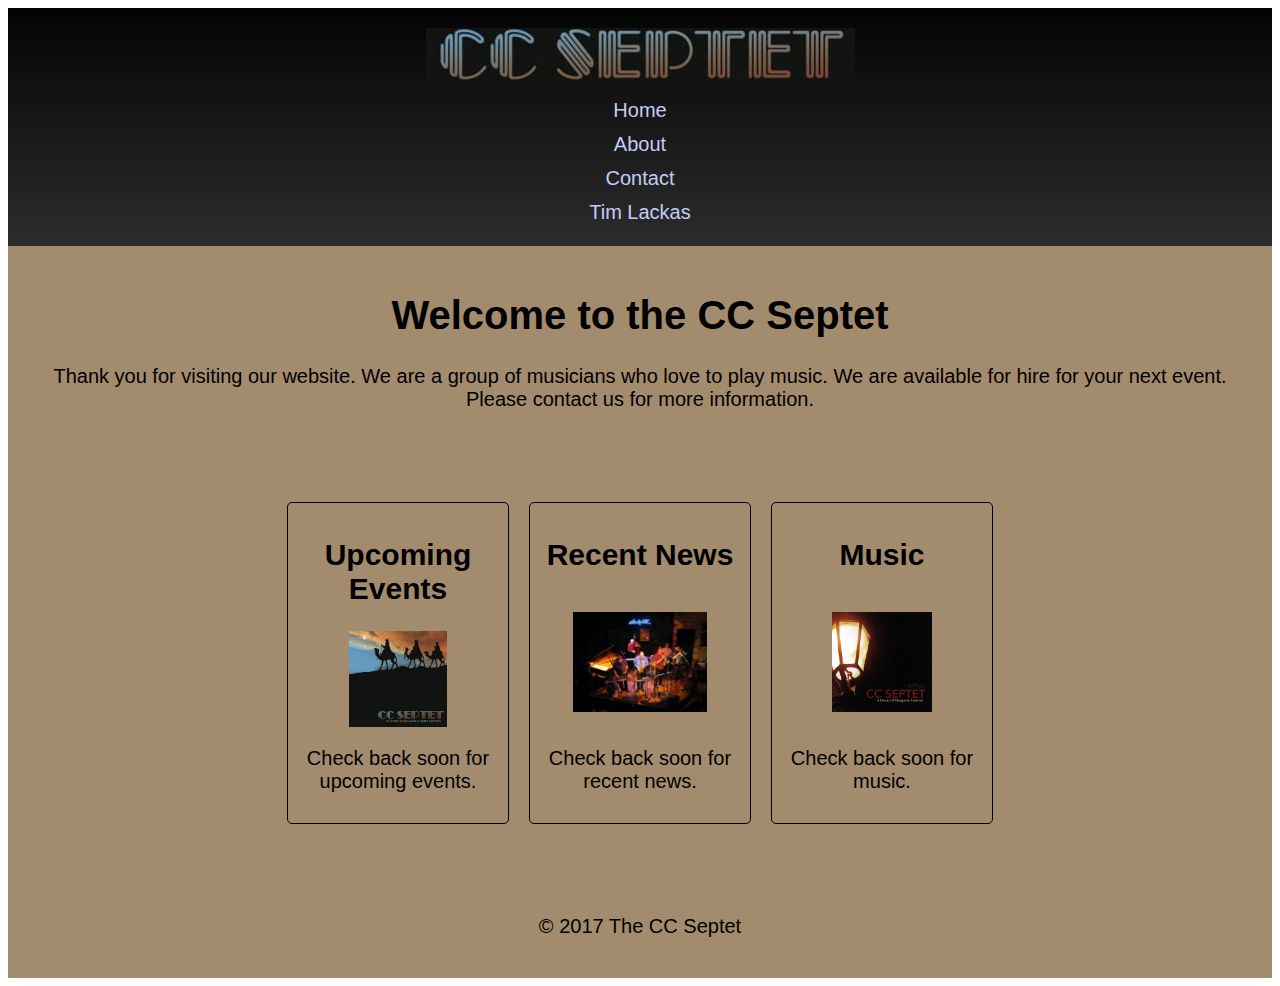
==== index.html @ e03af458 "initial plus more" ====
<!DOCTYPE html>
<html>
  <head>
    <meta charset="utf-8">
    <meta http-equiv="X-UA-Compatible" content="IE=edge">
    <meta name="viewport" content="width=device-width, initial-scale=1">
    <link rel="stylesheet" href="style.css">
    <title>The CC Septet</title>
  </head>
  <body>
    <header>
        <img src="./Assets/CCseptet_logo.PNG">
        <nav>
            <ul>
            <li><a href="index.html">Home</a></li>
            <li><a href="about.html">About</a></li>
            <li><a href="contact.html">Contact</a></li>
            <li><a href="TimLackas.html">Tim Lackas</a></li>
            </ul>
        </nav>
    </header>
    <main>
        <div>
        <h1>Welcome to the CC Septet</h1>
        <p>Thank you for visiting our website. We are a group of musicians who love to play music. We are available for hire for your next event. Please contact us for more information.</p>
        </div>
        <div class="albums">
            <card>
                <h2>Upcoming Events</h2>
                <img src="./Assets/wethreekings.jpg">
                <p>Check back soon for upcoming events.</p>
            </card>
            <card>
                <h2>Recent News</h2>
                <img src="./Assets/dakota.jpg">
                <p>Check back soon for recent news.</p>
            </card>
            <card>
                <h2>Music</h2>
                <img src="./Assets/lanterns.jpg">
                <p>Check back soon for music.</p>
            </card>
        </div>
    <footer>
        <p>&copy; 2017 The CC Septet</p>
    </footer>
  </body>
---- style.css ----
header {
    /* background-color: #131111; */
    background: linear-gradient(to bottom, #050404, #2c2c2c);
    padding: 20px;
    text-align: center;
    font-size: 30px;
    color: #000;
    font-family: 'Arial', sans-serif;
}

a {
    text-decoration: none;
    color: #c4ccf7;
    font-size: 20px;
    font-family: 'Arial', sans-serif;
}

.albums img{
    width: 100%;
    height: 100px;
    object-fit: contain;
    border-radius: 5px;
    overflow: hidden;
  }

ul {
    list-style-type: none;
    margin: 0;
    padding: 0;
    overflow: hidden;

}

main {
    background-color: #a38b6e;
    padding: 20px;
    text-align: center;
    font-size: 20px;
    color: #000;
    font-family: 'Arial', sans-serif;
}

.albums {
    display: flex;
    flex-wrap: wrap;
    justify-content: center;
    padding: 5%;
}

card {
    margin: 10px;
    padding: 10px;
    border: 1px solid #000;
    border-radius: 5px;
    width: 200px;
    height: 300px;
    display: flex;
    flex-direction: column;
    justify-content: space-between;
}
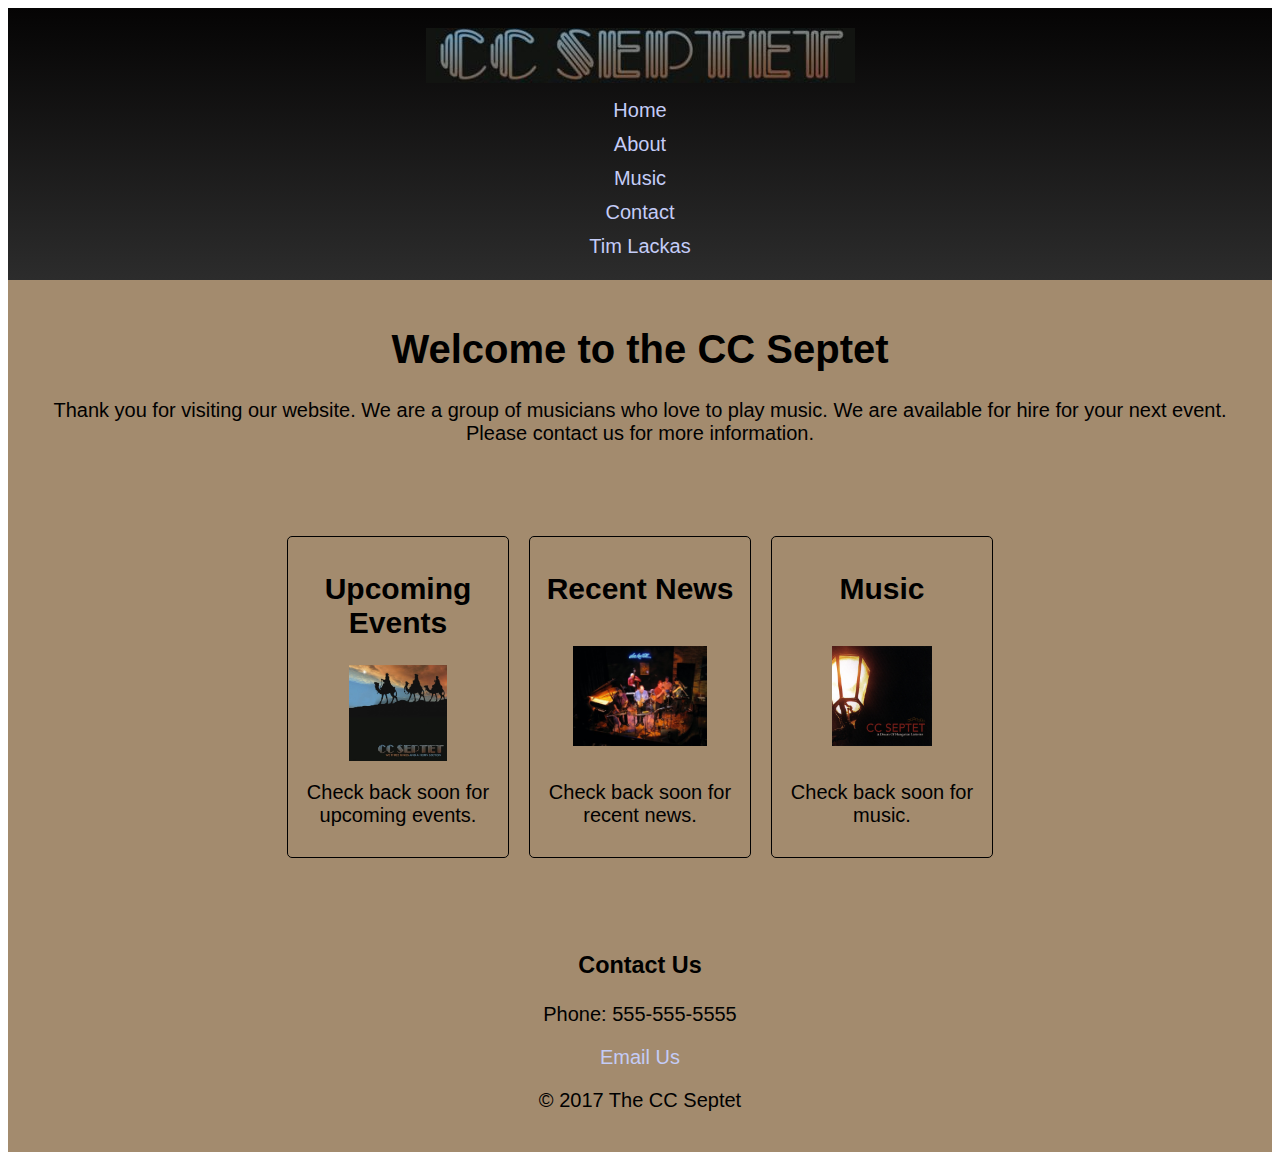
==== commit da1b05de: "added pages and images" ====
--- a/index.html
+++ b/index.html
@@ -14,7 +14,8 @@
             <ul>
             <li><a href="index.html">Home</a></li>
             <li><a href="about.html">About</a></li>
-            <li><a href="contact.html">Contact</a></li>
+            <li><a href="music.html">Music</a></li>
+            <li><a href=#contact>Contact</a></li>
             <li><a href="TimLackas.html">Tim Lackas</a></li>
             </ul>
         </nav>
@@ -41,7 +42,13 @@
                 <p>Check back soon for music.</p>
             </card>
         </div>
+        <div id="contact">
+            <h3>Contact Us</h3>
+            <p>Phone: 555-555-5555</p>
+            <a href="mailto:tim.lackas@gmail.com">Email Us</a>
+        </div>
     <footer>
         <p>&copy; 2017 The CC Septet</p>
     </footer>
+</main>
   </body>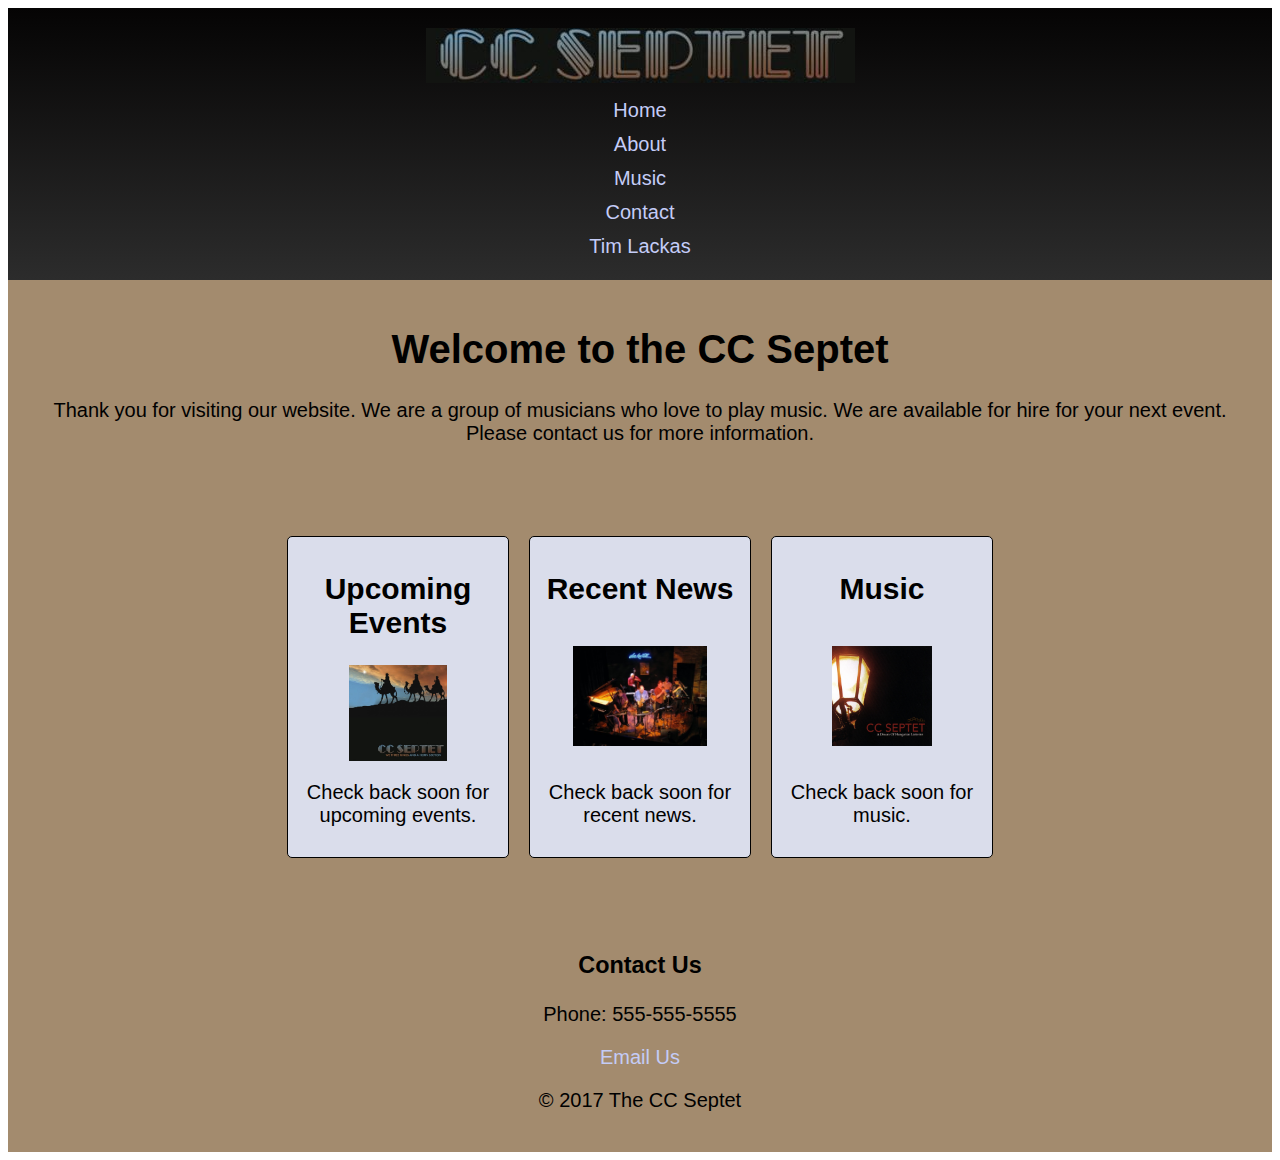
==== commit c57e7f59: "fixed timlackas html path" ====
--- a/index.html
+++ b/index.html
@@ -16,7 +16,7 @@
             <li><a href="about.html">About</a></li>
             <li><a href="music.html">Music</a></li>
             <li><a href=#contact>Contact</a></li>
-            <li><a href="TimLackas.html">Tim Lackas</a></li>
+            <li><a href="timlackas.html">Tim Lackas</a></li>
             </ul>
         </nav>
     </header>
--- a/style.css
+++ b/style.css
@@ -48,6 +48,7 @@
 }
 
 card {
+    background-color: #daddeb;
     margin: 10px;
     padding: 10px;
     border: 1px solid #000;
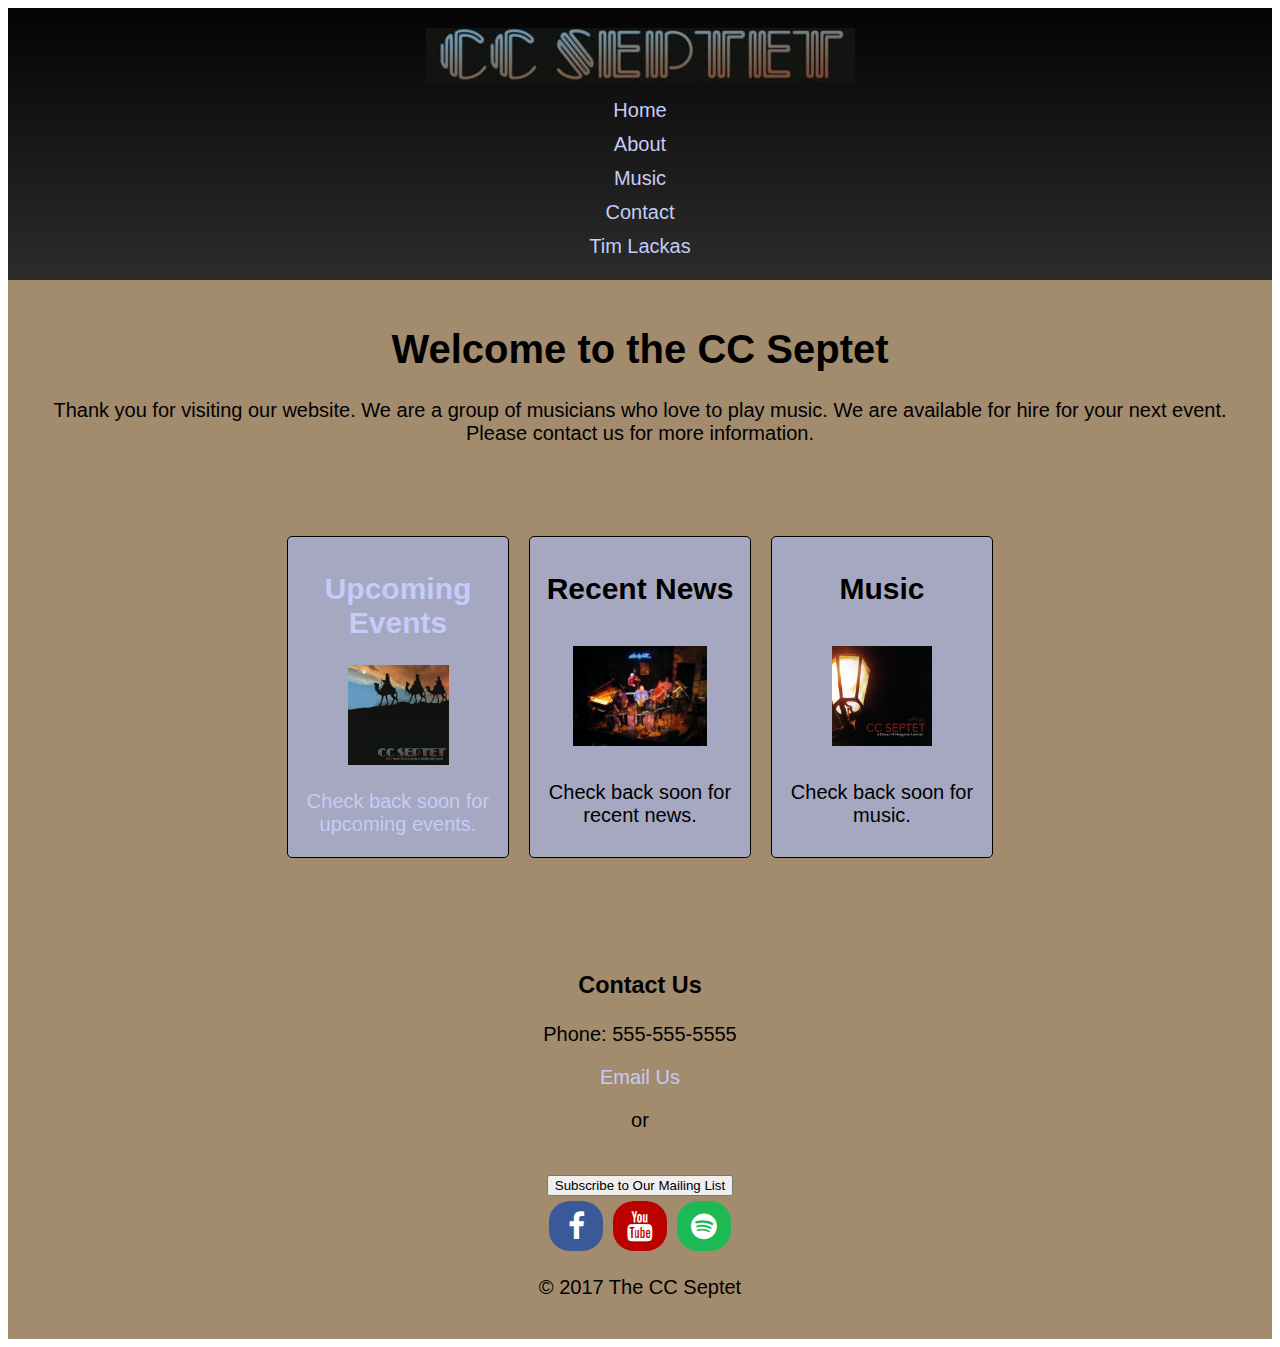
==== commit b26b13de: "working on links, subscription forum" ====
--- a/index.html
+++ b/index.html
@@ -4,6 +4,7 @@
     <meta charset="utf-8">
     <meta http-equiv="X-UA-Compatible" content="IE=edge">
     <meta name="viewport" content="width=device-width, initial-scale=1">
+    <link rel="stylesheet" href="https://cdnjs.cloudflare.com/ajax/libs/font-awesome/4.7.0/css/font-awesome.min.css">
     <link rel="stylesheet" href="style.css">
     <title>The CC Septet</title>
   </head>
@@ -26,10 +27,11 @@
         <p>Thank you for visiting our website. We are a group of musicians who love to play music. We are available for hire for your next event. Please contact us for more information.</p>
         </div>
         <div class="albums">
-            <card>
+            <card><a href="about.html">
                 <h2>Upcoming Events</h2>
                 <img src="./Assets/wethreekings.jpg">
                 <p>Check back soon for upcoming events.</p>
+            </a>
             </card>
             <card>
                 <h2>Recent News</h2>
@@ -46,9 +48,42 @@
             <h3>Contact Us</h3>
             <p>Phone: 555-555-5555</p>
             <a href="mailto:tim.lackas@gmail.com">Email Us</a>
+            <p>or</p>
+        </div>
+        <div>
+       
+<!-- Button to trigger the modal -->
+<button onclick="openModal()">Subscribe to Our Mailing List</button>
+
+<!-- Modal Container -->
+<div id="modal-container">
+    <!-- Modal Content -->
+    <div id="modal-content">
+        <h2>Please Enter Your Information</h2>
+        <form id="myForm">
+            <!-- Your form fields go here -->
+            <label for="name">Name:</label>
+            <input type="text" id="name" name="name" required>
+            <br>
+            <label for="email">Email:</label>
+            <input type="email" id="email" name="email" required>
+            <br>
+            <button type="submit">Submit</button>
+        </form>
+        <button onclick="closeModal()">Close</button>
+    </div>
+</div>
+
+
+        </div>
+        <div class="social">
+            <a href="#" class="fa fa-facebook"></a>
+            <a href="#" class="fa fa-youtube"></a>
+            <a href="#" class="fa fa-spotify"></a>
         </div>
     <footer>
         <p>&copy; 2017 The CC Septet</p>
     </footer>
 </main>
+<script src="script.js"></script>
   </body>--- a/style.css
+++ b/style.css
@@ -7,6 +7,31 @@
     color: #000;
     font-family: 'Arial', sans-serif;
 }
+
+.fa {
+    padding: 10px;
+    font-size: 30px;
+    width: 34px;
+    text-align: center;
+    text-decoration: none;
+    margin: 5px 2px;
+    border-radius: 40%;
+  }
+
+  .fa-facebook {
+    background: #3B5998;
+    color: white;
+  }
+
+  .fa-youtube {
+    background: #bb0000;
+    color: white;
+  }
+
+  .fa-spotify {
+    background: #1DB954;
+    color: white;
+  }
 
 a {
     text-decoration: none;
@@ -48,7 +73,7 @@
 }
 
 card {
-    background-color: #daddeb;
+    background-color: #a5a8c0;
     margin: 10px;
     padding: 10px;
     border: 1px solid #000;
@@ -58,4 +83,31 @@
     display: flex;
     flex-direction: column;
     justify-content: space-between;
+}
+
+#contact {
+    background-color: #a38b6e;
+    padding: 20px;
+    text-align: center;
+    font-size: 20px;
+    color: #000;
+    font-family: 'Arial', sans-serif;
+}
+
+#modal-container {
+    display: none;
+    position: fixed;
+    top: 0;
+    left: 0;
+    width: 100%;
+    height: 100%;
+    background: rgba(0, 0, 0, 0.5);
+    justify-content: center;
+    align-items: center;
+}
+#modal-content {
+    background: #fff;
+    padding: 20px;
+    border-radius: 5px;
+    box-shadow: 0 0 10px rgba(0, 0, 0, 0.3);
 }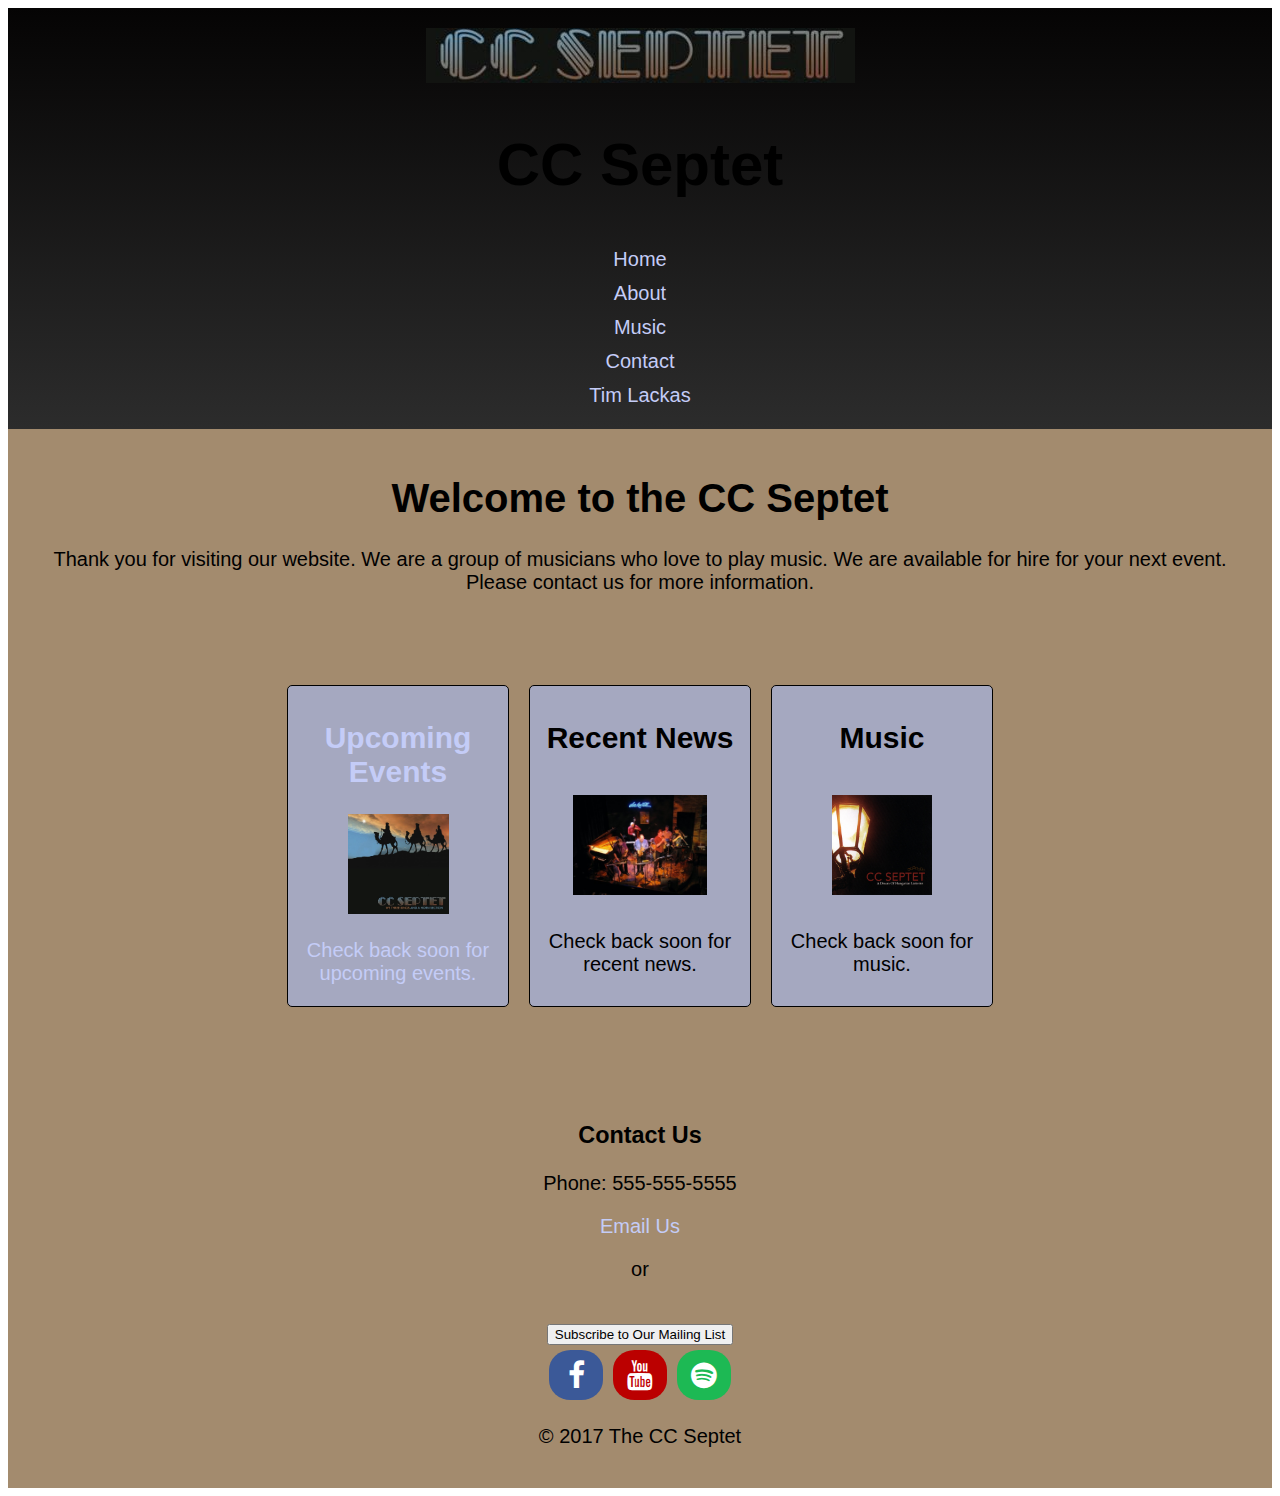
==== commit 3b752e52: "added more pictures to assets  from the email." ====
--- a/index.html
+++ b/index.html
@@ -11,6 +11,7 @@
   <body>
     <header>
         <img src="./Assets/CCseptet_logo.PNG">
+        <h1>CC Septet</h1>
         <nav>
             <ul>
             <li><a href="index.html">Home</a></li>
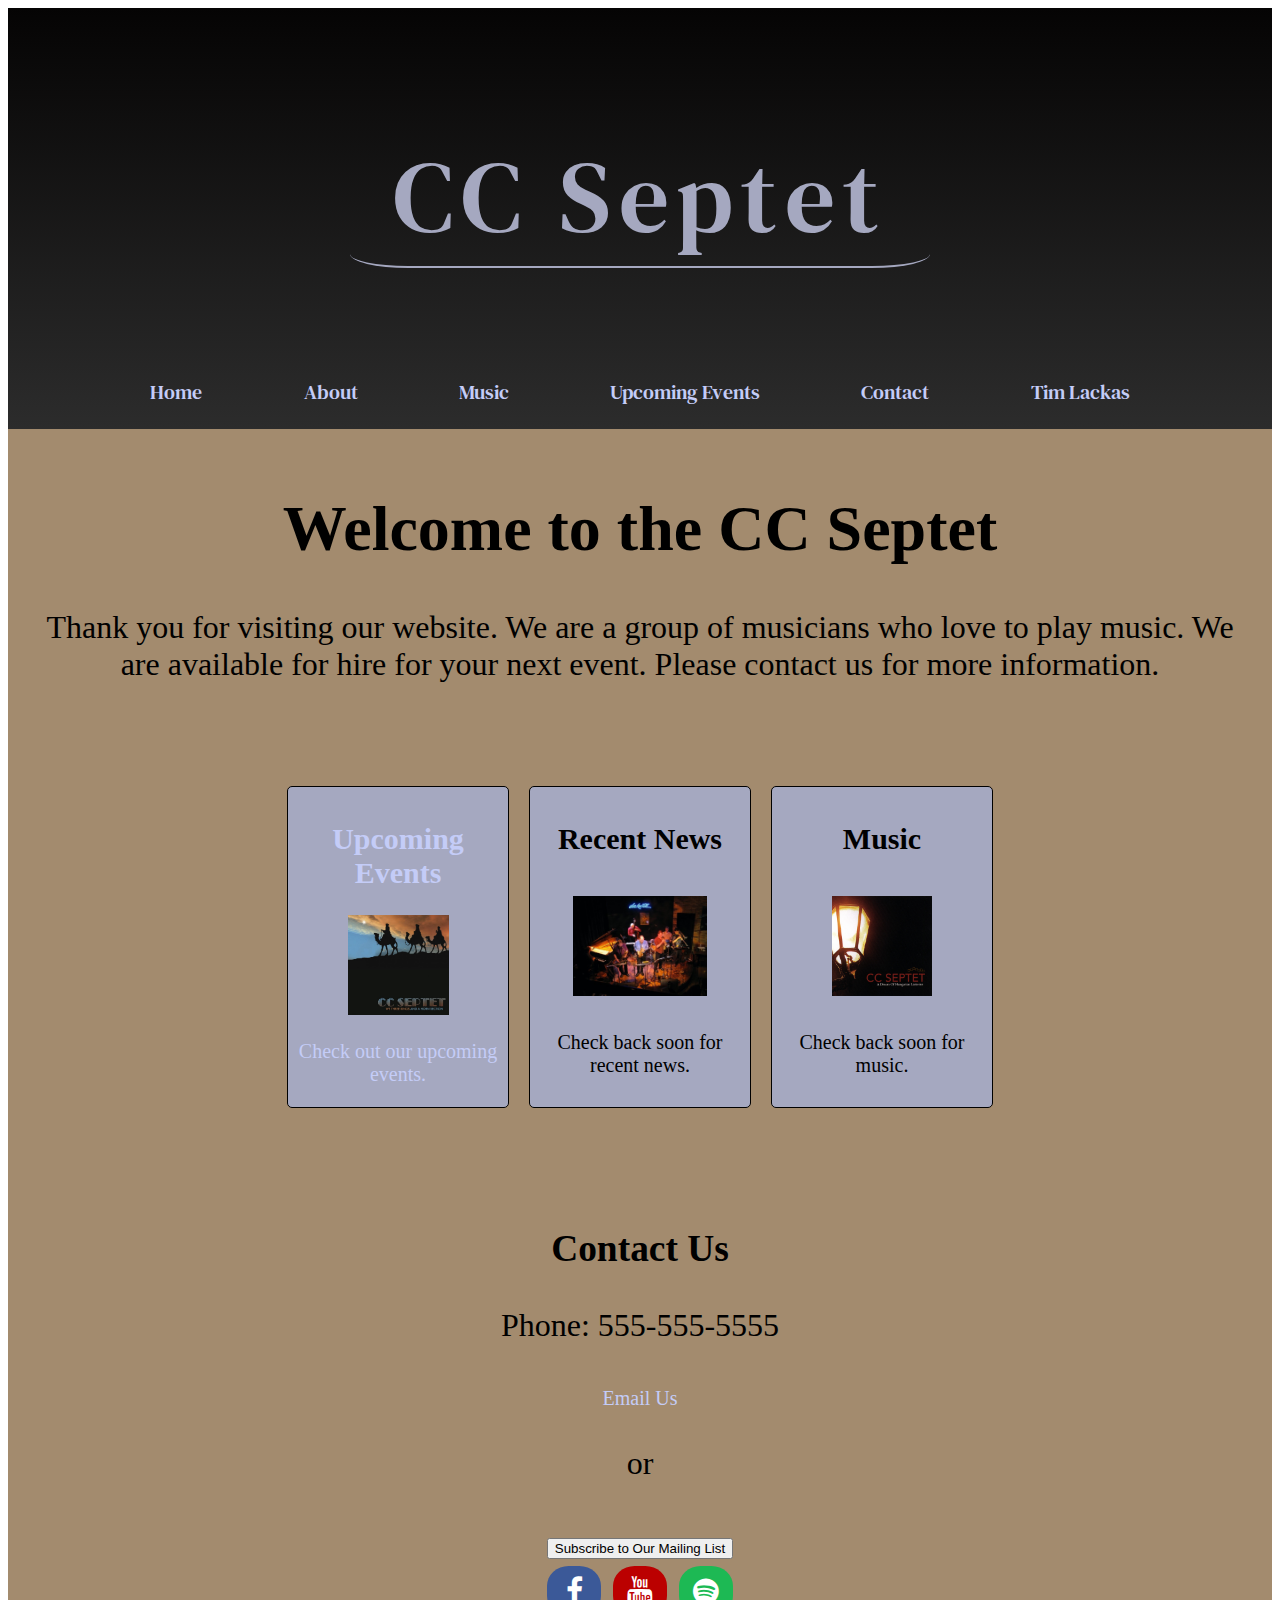
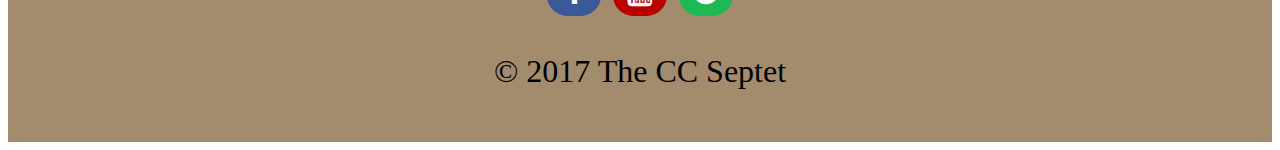
==== commit 75feb4be: "changed some css added an upcoming events page and added an event to that page. Updated the about fo" ====
--- a/index.html
+++ b/index.html
@@ -4,34 +4,38 @@
     <meta charset="utf-8">
     <meta http-equiv="X-UA-Compatible" content="IE=edge">
     <meta name="viewport" content="width=device-width, initial-scale=1">
+    <link rel="preconnect" href="https://fonts.googleapis.com">
+    <link rel="preconnect" href="https://fonts.gstatic.com" crossorigin>
+    <link href="https://fonts.googleapis.com/css2?family=DM+Serif+Text:ital@0;1&display=swap" rel="stylesheet">
     <link rel="stylesheet" href="https://cdnjs.cloudflare.com/ajax/libs/font-awesome/4.7.0/css/font-awesome.min.css">
     <link rel="stylesheet" href="style.css">
     <title>The CC Septet</title>
   </head>
   <body>
-    <header>
-        <img src="./Assets/CCseptet_logo.PNG">
-        <h1>CC Septet</h1>
+    <header>      
+        <p class="bandName">CC Septet</p>
         <nav>
-            <ul>
+            <ul class="nav-bar">
             <li><a href="index.html">Home</a></li>
             <li><a href="about.html">About</a></li>
             <li><a href="music.html">Music</a></li>
+            <li><a href="upcoming.html">Upcoming Events</a></li>
             <li><a href=#contact>Contact</a></li>
             <li><a href="timlackas.html">Tim Lackas</a></li>
             </ul>
         </nav>
     </header>
-    <main>
+    <main class="mainSection">
         <div>
         <h1>Welcome to the CC Septet</h1>
         <p>Thank you for visiting our website. We are a group of musicians who love to play music. We are available for hire for your next event. Please contact us for more information.</p>
         </div>
+
         <div class="albums">
-            <card><a href="about.html">
+            <card><a href="upcoming.html">
                 <h2>Upcoming Events</h2>
                 <img src="./Assets/wethreekings.jpg">
-                <p>Check back soon for upcoming events.</p>
+                <p>Check out our upcoming events.</p>
             </a>
             </card>
             <card>
--- a/style.css
+++ b/style.css
@@ -1,3 +1,16 @@
+.dm-serif-text-regular {
+  font-family: "DM Serif Text", serif;
+  font-weight: 400;
+  font-style: normal;
+}
+
+.dm-serif-text-regular-italic {
+  font-family: "DM Serif Text", serif;
+  font-weight: 400;
+  font-style: italic;
+}
+
+
 header {
     /* background-color: #131111; */
     background: linear-gradient(to bottom, #050404, #2c2c2c);
@@ -5,7 +18,7 @@
     text-align: center;
     font-size: 30px;
     color: #000;
-    font-family: 'Arial', sans-serif;
+    font-family: 'DM Serif Text', 'Arial', sans-serif;
 }
 
 .fa {
@@ -37,7 +50,7 @@
     text-decoration: none;
     color: #c4ccf7;
     font-size: 20px;
-    font-family: 'Arial', sans-serif;
+    
 }
 
 .albums img{
@@ -62,13 +75,14 @@
     text-align: center;
     font-size: 20px;
     color: #000;
-    font-family: 'Arial', sans-serif;
+    
 }
 
 .albums {
     display: flex;
     flex-wrap: wrap;
     justify-content: center;
+    font-size: 20px;
     padding: 5%;
 }
 
@@ -87,11 +101,11 @@
 
 #contact {
     background-color: #a38b6e;
-    padding: 20px;
+    padding: 10px;
     text-align: center;
-    font-size: 20px;
+    font-size: 100%;
     color: #000;
-    font-family: 'Arial', sans-serif;
+    
 }
 
 #modal-container {
@@ -110,4 +124,32 @@
     padding: 20px;
     border-radius: 5px;
     box-shadow: 0 0 10px rgba(0, 0, 0, 0.3);
+}
+
+.nav-bar {
+  display: flex;
+  flex-direction: row;
+  justify-content: space-between;
+  padding-left: 10%;
+  padding-right: 10%;
+}
+
+.bandName {
+  color: #a5a8c0;
+  letter-spacing: 8px;
+  font-size: 100px;
+  border-bottom: 2px solid #a5a8c0;
+  border-radius: 10%;
+  width: 580px;
+  display: inline-block;
+}
+
+.fullband {
+  width: 75%;
+  height: 75%;
+  padding-top: 10px;
+}
+
+.mainSection {
+  font-size: 200%;
 }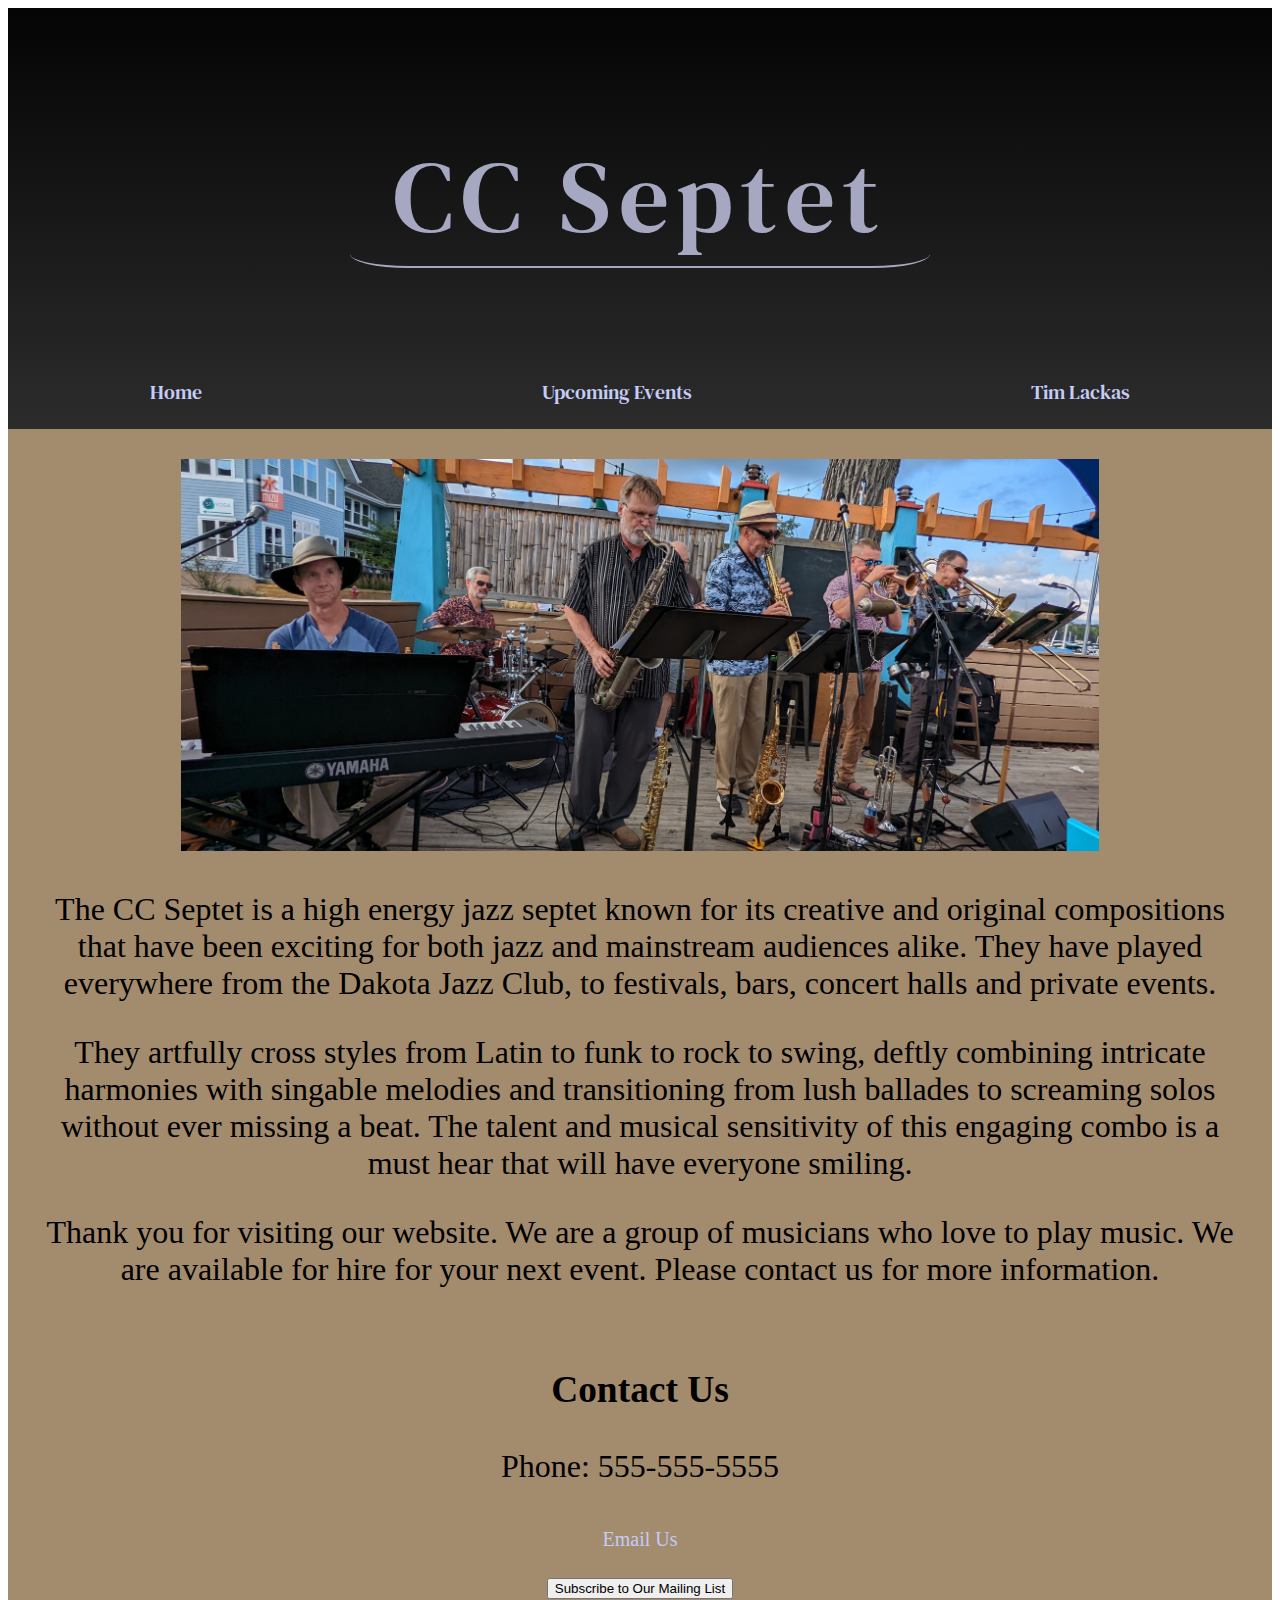
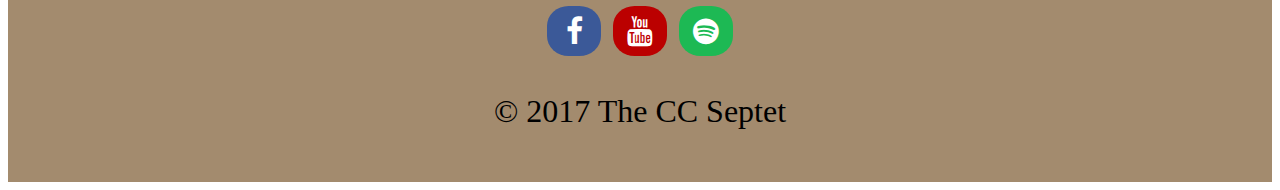
==== commit c27031dd: "combigned about us with the home page and removed links to the unused pages for the time being" ====
--- a/index.html
+++ b/index.html
@@ -17,22 +17,37 @@
         <nav>
             <ul class="nav-bar">
             <li><a href="index.html">Home</a></li>
-            <li><a href="about.html">About</a></li>
-            <li><a href="music.html">Music</a></li>
+            <!-- <li><a href="about.html">About</a></li> -->
+            <!-- <li><a href="music.html">Music</a></li> -->
             <li><a href="upcoming.html">Upcoming Events</a></li>
-            <li><a href=#contact>Contact</a></li>
+            <!-- <li><a href=#contact>Contact</a></li> -->
             <li><a href="timlackas.html">Tim Lackas</a></li>
             </ul>
         </nav>
     </header>
     <main class="mainSection">
         <div>
-        <h1>Welcome to the CC Septet</h1>
+            <img class="fullband" src="Assets/fullbandwide.jpg" alt="full band">
+            <p>
+                The CC Septet is a high energy jazz septet known for its creative and original compositions that have been exciting for both jazz and mainstream audiences alike. They have played everywhere from the Dakota Jazz Club, to festivals, bars, concert halls and private events. 
+            </p>
+
+            <p> 
+                
+                They artfully cross styles from Latin to funk to rock to swing, deftly combining intricate harmonies with singable melodies and transitioning from lush ballades to screaming solos without ever missing a beat. The talent and musical sensitivity of this engaging combo is a must hear that will have everyone smiling. 
+
+            </p>
+        
         <p>Thank you for visiting our website. We are a group of musicians who love to play music. We are available for hire for your next event. Please contact us for more information.</p>
+        <div id="contact">
+            <h3>Contact Us</h3>
+            <p>Phone: 555-555-5555</p>
+            <a href="mailto:tim.lackas@gmail.com">Email Us</a>
+        </div>
         </div>
 
-        <div class="albums">
-            <card><a href="upcoming.html">
+        <!-- <div class="albums">
+            <card><a id="upcoming" href="upcoming.html">
                 <h2>Upcoming Events</h2>
                 <img src="./Assets/wethreekings.jpg">
                 <p>Check out our upcoming events.</p>
@@ -55,7 +70,7 @@
             <a href="mailto:tim.lackas@gmail.com">Email Us</a>
             <p>or</p>
         </div>
-        <div>
+        <div> -->
        
 <!-- Button to trigger the modal -->
 <button onclick="openModal()">Subscribe to Our Mailing List</button>
--- a/style.css
+++ b/style.css
@@ -84,6 +84,7 @@
     justify-content: center;
     font-size: 20px;
     padding: 5%;
+    
 }
 
 card {
@@ -97,6 +98,7 @@
     display: flex;
     flex-direction: column;
     justify-content: space-between;
+    color: #000;
 }
 
 #contact {
@@ -152,4 +154,8 @@
 
 .mainSection {
   font-size: 200%;
+}
+
+#upcoming {
+  color: #000;
 }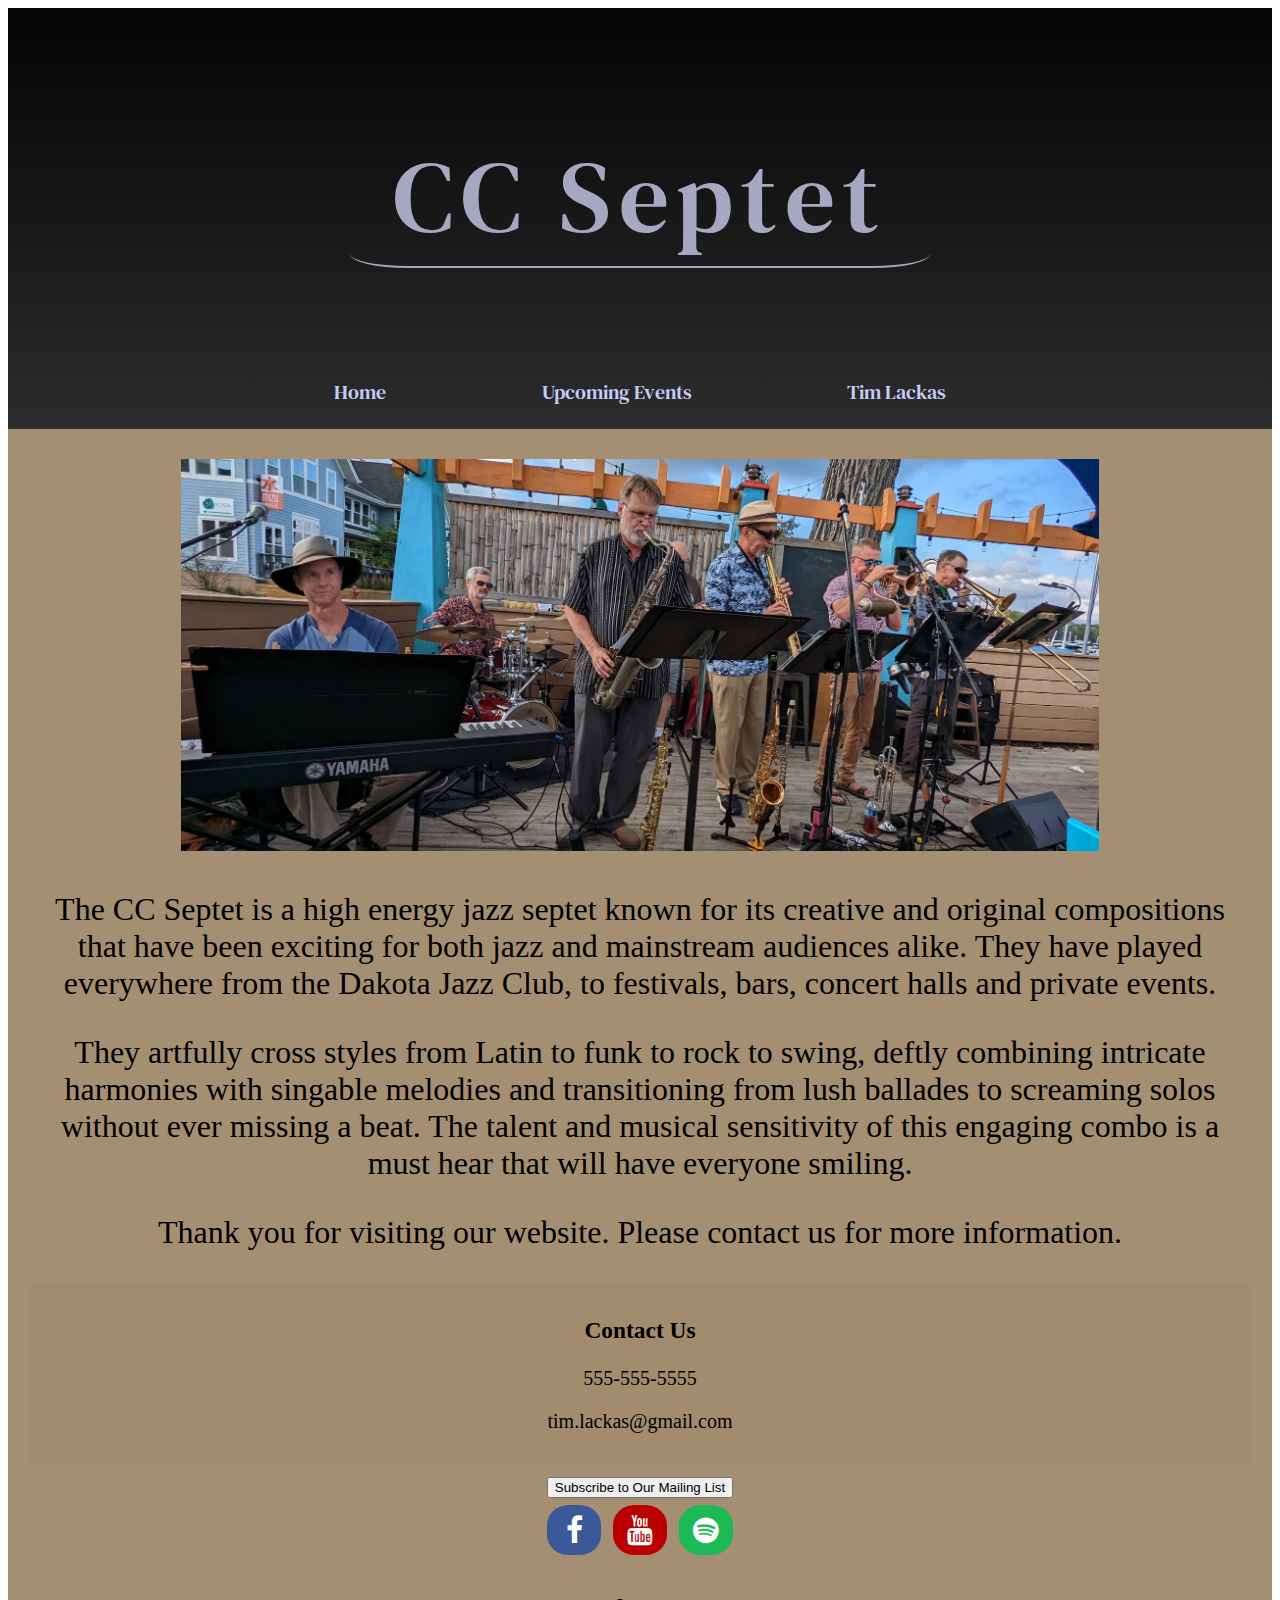
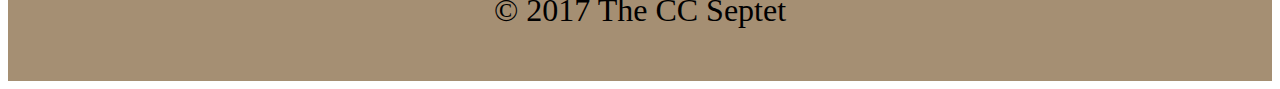
==== commit bf07393b: "added target blank and links, updated CSS" ====
--- a/index.html
+++ b/index.html
@@ -38,11 +38,11 @@
 
             </p>
         
-        <p>Thank you for visiting our website. We are a group of musicians who love to play music. We are available for hire for your next event. Please contact us for more information.</p>
+        <p>Thank you for visiting our website. Please contact us for more information.</p>
         <div id="contact">
             <h3>Contact Us</h3>
-            <p>Phone: 555-555-5555</p>
-            <a href="mailto:tim.lackas@gmail.com">Email Us</a>
+            <p>555-555-5555</p>
+            <p>tim.lackas@gmail.com</p>
         </div>
         </div>
 
@@ -95,11 +95,11 @@
 </div>
 
 
-        </div>
+        
         <div class="social">
-            <a href="#" class="fa fa-facebook"></a>
-            <a href="#" class="fa fa-youtube"></a>
-            <a href="#" class="fa fa-spotify"></a>
+            <a href="https://www.facebook.com/ccseptet/" target="_blank" class="fa fa-facebook"></a>
+            <a href="https://www.youtube.com/watch?v=jCXcOsaKXKE" target="_blank" class="fa fa-youtube"></a>
+            <a href="https://open.spotify.com/artist/7CSIVwa02DI3Wzu8VmEr11" target="_blank" class="fa fa-spotify"></a>
         </div>
     <footer>
         <p>&copy; 2017 The CC Septet</p>
--- a/style.css
+++ b/style.css
@@ -70,10 +70,10 @@
 }
 
 main {
-    background-color: #a38b6e;
+    background-color: #a58f73;
     padding: 20px;
     text-align: center;
-    font-size: 20px;
+    font-size: 10px;
     color: #000;
     
 }
@@ -105,7 +105,7 @@
     background-color: #a38b6e;
     padding: 10px;
     text-align: center;
-    font-size: 100%;
+    font-size: 20px;
     color: #000;
     
 }
@@ -132,8 +132,8 @@
   display: flex;
   flex-direction: row;
   justify-content: space-between;
-  padding-left: 10%;
-  padding-right: 10%;
+  padding-left: 25%;
+  padding-right: 25%;
 }
 
 .bandName {
